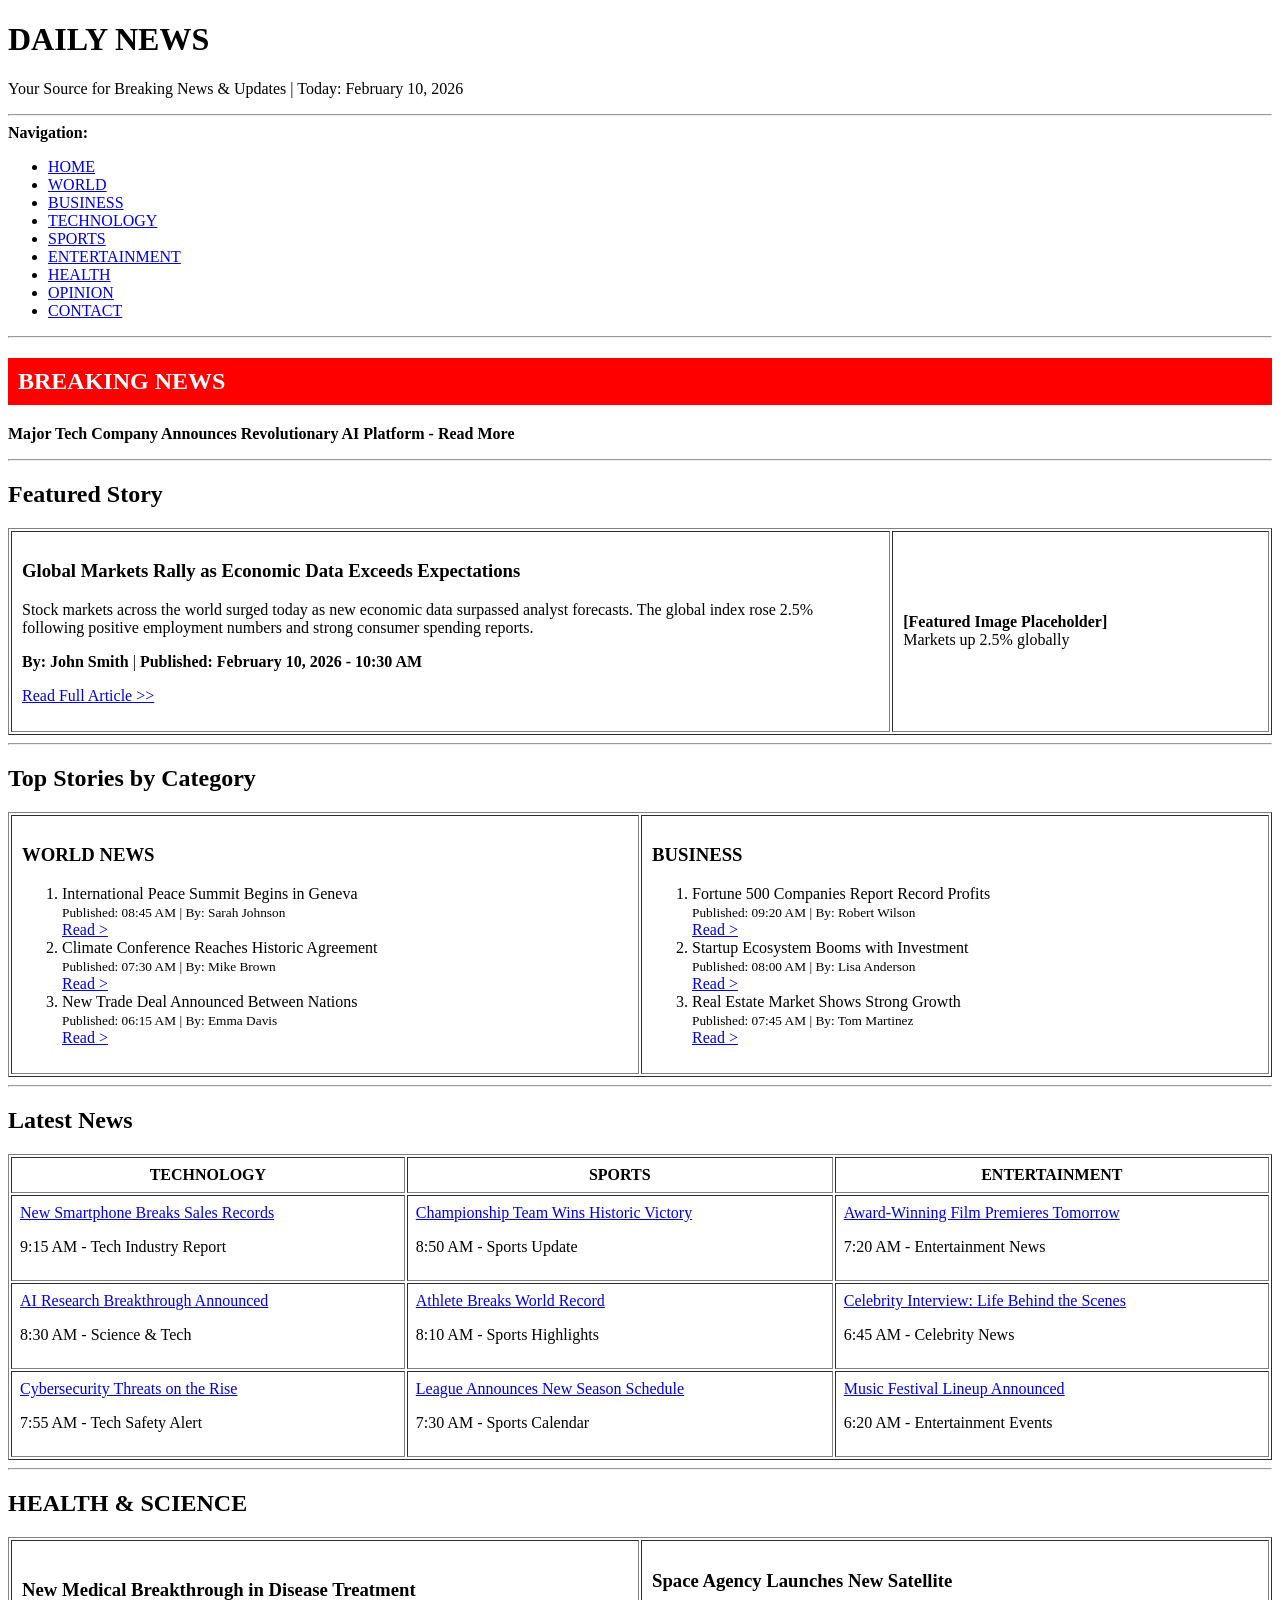
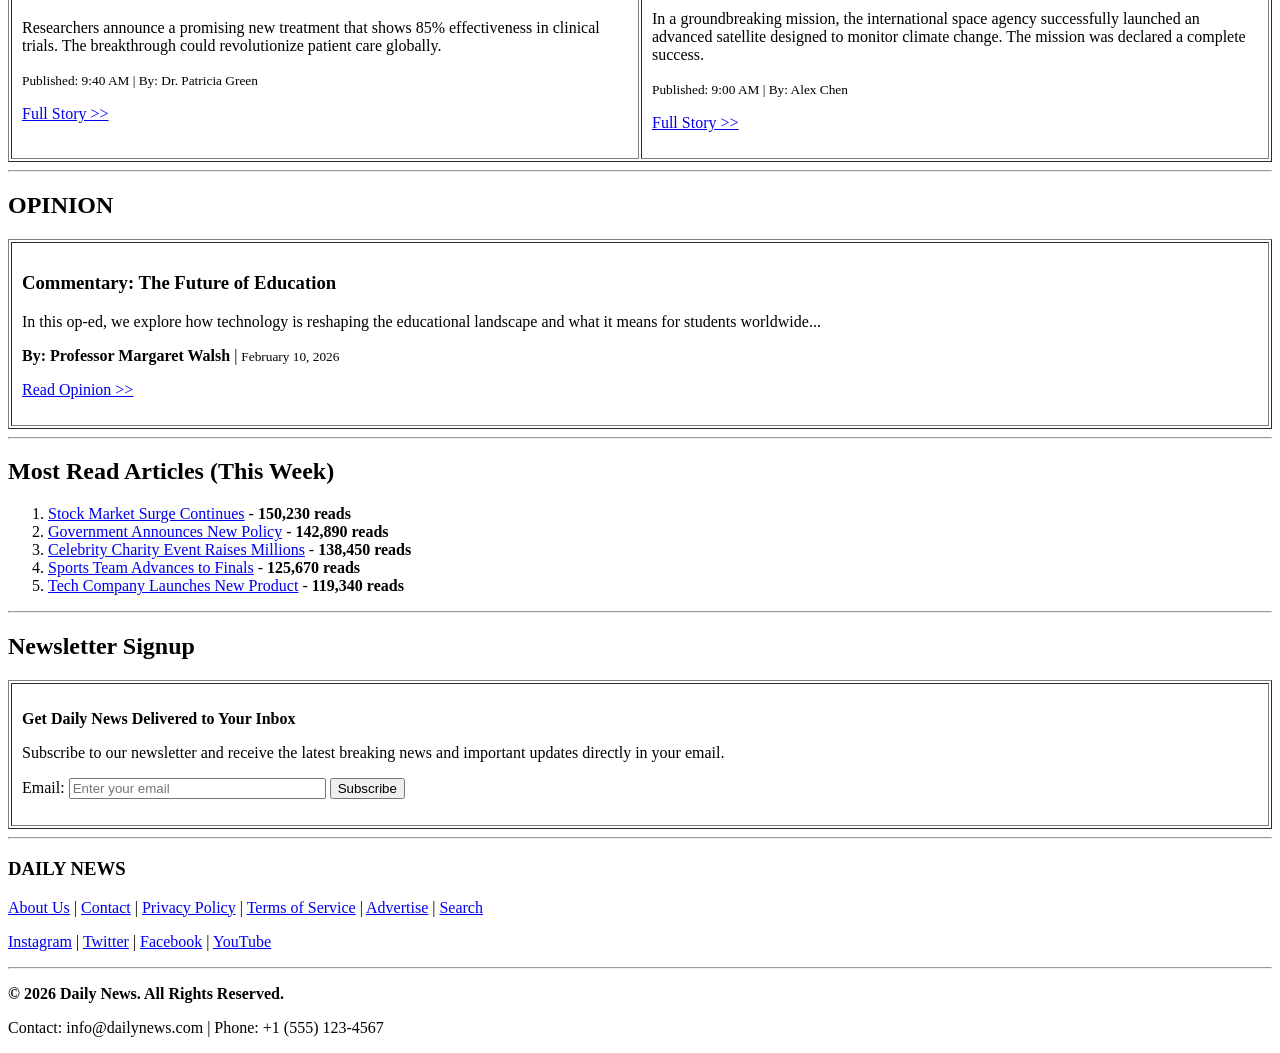
==== index.html @ f4189800 "Rename News_web_page_programe_2.html to index.html" ====
<!DOCTYPE html>
<html lang="en">
<head>
    <meta charset="UTF-8">
    <meta name="viewport" content="width=device-width, initial-scale=1.0">
    <title>Daily News - Breaking News & Updates</title>
</head>
<body>
    <!-- Header Logo and Title -->
    <div>
        <h1>DAILY NEWS</h1>
        <p>Your Source for Breaking News & Updates | Today: February 10, 2026</p>
        <hr>
    </div>

    <!-- Navigation Bar -->
    <div>
        <b>Navigation:</b>
        <ul>
            <li><a href="#">HOME</a></li>
            <li><a href="#">WORLD</a></li>
            <li><a href="#">BUSINESS</a></li>
            <li><a href="#">TECHNOLOGY</a></li>
            <li><a href="#">SPORTS</a></li>
            <li><a href="#">ENTERTAINMENT</a></li>
            <li><a href="#">HEALTH</a></li>
            <li><a href="#">OPINION</a></li>
            <li><a href="#">CONTACT</a></li>
        </ul>
    </div>

    <hr>

    <!-- Breaking News Banner -->
    <div>
        <h2 style="background-color: red; color: white; padding: 10px;">BREAKING NEWS</h2>
        <p><b>Major Tech Company Announces Revolutionary AI Platform - Read More</b></p>
    </div>

    <hr>

    <!-- Featured Story -->
    <h2>Featured Story</h2>
    <table border="1" cellpadding="10" width="100%">
        <tr>
            <td width="70%">
                <h3>Global Markets Rally as Economic Data Exceeds Expectations</h3>
                <p>Stock markets across the world surged today as new economic data surpassed analyst forecasts. The global index rose 2.5% following positive employment numbers and strong consumer spending reports.</p>
                <p><b>By: John Smith</b> | <b>Published: February 10, 2026 - 10:30 AM</b></p>
                <p><a href="#">Read Full Article &gt;&gt;</a></p>
            </td>
            <td width="30%">
                <b>[Featured Image Placeholder]</b><br>
                Markets up 2.5% globally
            </td>
        </tr>
    </table>

    <hr>

    <!-- News Categories -->
    <h2>Top Stories by Category</h2>
    <table border="1" cellpadding="10" width="100%">
        <tr>
            <td width="50%">
                <h3>WORLD NEWS</h3>
                <ol>
                    <li>International Peace Summit Begins in Geneva
                        <br><small>Published: 08:45 AM | By: Sarah Johnson</small>
                        <br><a href="#">Read &gt;</a>
                    </li>
                    <li>Climate Conference Reaches Historic Agreement
                        <br><small>Published: 07:30 AM | By: Mike Brown</small>
                        <br><a href="#">Read &gt;</a>
                    </li>
                    <li>New Trade Deal Announced Between Nations
                        <br><small>Published: 06:15 AM | By: Emma Davis</small>
                        <br><a href="#">Read &gt;</a>
                    </li>
                </ol>
            </td>
            <td width="50%">
                <h3>BUSINESS</h3>
                <ol>
                    <li>Fortune 500 Companies Report Record Profits
                        <br><small>Published: 09:20 AM | By: Robert Wilson</small>
                        <br><a href="#">Read &gt;</a>
                    </li>
                    <li>Startup Ecosystem Booms with Investment
                        <br><small>Published: 08:00 AM | By: Lisa Anderson</small>
                        <br><a href="#">Read &gt;</a>
                    </li>
                    <li>Real Estate Market Shows Strong Growth
                        <br><small>Published: 07:45 AM | By: Tom Martinez</small>
                        <br><a href="#">Read &gt;</a>
                    </li>
                </ol>
            </td>
        </tr>
    </table>

    <hr>

    <!-- More News Section -->
    <h2>Latest News</h2>
    <table border="1" cellpadding="8" width="100%">
        <tr>
            <th>TECHNOLOGY</th>
            <th>SPORTS</th>
            <th>ENTERTAINMENT</th>
        </tr>
        <tr>
            <td>
                <a href="#">New Smartphone Breaks Sales Records</a>
                <p>9:15 AM - Tech Industry Report</p>
            </td>
            <td>
                <a href="#">Championship Team Wins Historic Victory</a>
                <p>8:50 AM - Sports Update</p>
            </td>
            <td>
                <a href="#">Award-Winning Film Premieres Tomorrow</a>
                <p>7:20 AM - Entertainment News</p>
            </td>
        </tr>
        <tr>
            <td>
                <a href="#">AI Research Breakthrough Announced</a>
                <p>8:30 AM - Science & Tech</p>
            </td>
            <td>
                <a href="#">Athlete Breaks World Record</a>
                <p>8:10 AM - Sports Highlights</p>
            </td>
            <td>
                <a href="#">Celebrity Interview: Life Behind the Scenes</a>
                <p>6:45 AM - Celebrity News</p>
            </td>
        </tr>
        <tr>
            <td>
                <a href="#">Cybersecurity Threats on the Rise</a>
                <p>7:55 AM - Tech Safety Alert</p>
            </td>
            <td>
                <a href="#">League Announces New Season Schedule</a>
                <p>7:30 AM - Sports Calendar</p>
            </td>
            <td>
                <a href="#">Music Festival Lineup Announced</a>
                <p>6:20 AM - Entertainment Events</p>
            </td>
        </tr>
    </table>

    <hr>

    <!-- Health and Science Section -->
    <h2>HEALTH & SCIENCE</h2>
    <table border="1" cellpadding="10" width="100%">
        <tr>
            <td width="50%">
                <h3>New Medical Breakthrough in Disease Treatment</h3>
                <p>Researchers announce a promising new treatment that shows 85% effectiveness in clinical trials. The breakthrough could revolutionize patient care globally.</p>
                <p><small>Published: 9:40 AM | By: Dr. Patricia Green</small></p>
                <p><a href="#">Full Story &gt;&gt;</a></p>
            </td>
            <td width="50%">
                <h3>Space Agency Launches New Satellite</h3>
                <p>In a groundbreaking mission, the international space agency successfully launched an advanced satellite designed to monitor climate change. The mission was declared a complete success.</p>
                <p><small>Published: 9:00 AM | By: Alex Chen</small></p>
                <p><a href="#">Full Story &gt;&gt;</a></p>
            </td>
        </tr>
    </table>

    <hr>

    <!-- Opinion Section -->
    <h2>OPINION</h2>
    <table border="1" cellpadding="10" width="100%">
        <tr>
            <td>
                <h3>Commentary: The Future of Education</h3>
                <p>In this op-ed, we explore how technology is reshaping the educational landscape and what it means for students worldwide...</p>
                <p><b>By: Professor Margaret Walsh</b> | <small>February 10, 2026</small></p>
                <p><a href="#">Read Opinion &gt;&gt;</a></p>
            </td>
        </tr>
    </table>

    <hr>

    <!-- Most Popular Articles -->
    <h2>Most Read Articles (This Week)</h2>
    <ol>
        <li><a href="#">Stock Market Surge Continues</a> - <b>150,230 reads</b></li>
        <li><a href="#">Government Announces New Policy</a> - <b>142,890 reads</b></li>
        <li><a href="#">Celebrity Charity Event Raises Millions</a> - <b>138,450 reads</b></li>
        <li><a href="#">Sports Team Advances to Finals</a> - <b>125,670 reads</b></li>
        <li><a href="#">Tech Company Launches New Product</a> - <b>119,340 reads</b></li>
    </ol>

    <hr>

    <!-- Subscribe Section -->
    <h2>Newsletter Signup</h2>
    <table border="1" cellpadding="10" width="100%">
        <tr>
            <td>
                <p><b>Get Daily News Delivered to Your Inbox</b></p>
                <p>Subscribe to our newsletter and receive the latest breaking news and important updates directly in your email.</p>
                <p>
                    Email: <input type="text" placeholder="Enter your email" size="30">
                    <input type="submit" value="Subscribe">
                </p>
            </td>
        </tr>
    </table>

    <hr>

    <!-- Footer -->
    <div>
        <h3>DAILY NEWS</h3>
        <p>
            <a href="#">About Us</a> | 
            <a href="#">Contact</a> | 
            <a href="#">Privacy Policy</a> | 
            <a href="#">Terms of Service</a> | 
            <a href="#">Advertise</a> | 
            <a href="#">Search</a>
        </p>
        <p>
            <a href="#">Instagram</a> | 
            <a href="#">Twitter</a> | 
            <a href="#">Facebook</a> | 
            <a href="#">YouTube</a>
        </p>
        <hr>
        <p><b>&copy; 2026 Daily News. All Rights Reserved.</b></p>
        <p>Contact: info@dailynews.com | Phone: +1 (555) 123-4567</p>
    </div>

</body>
</html>
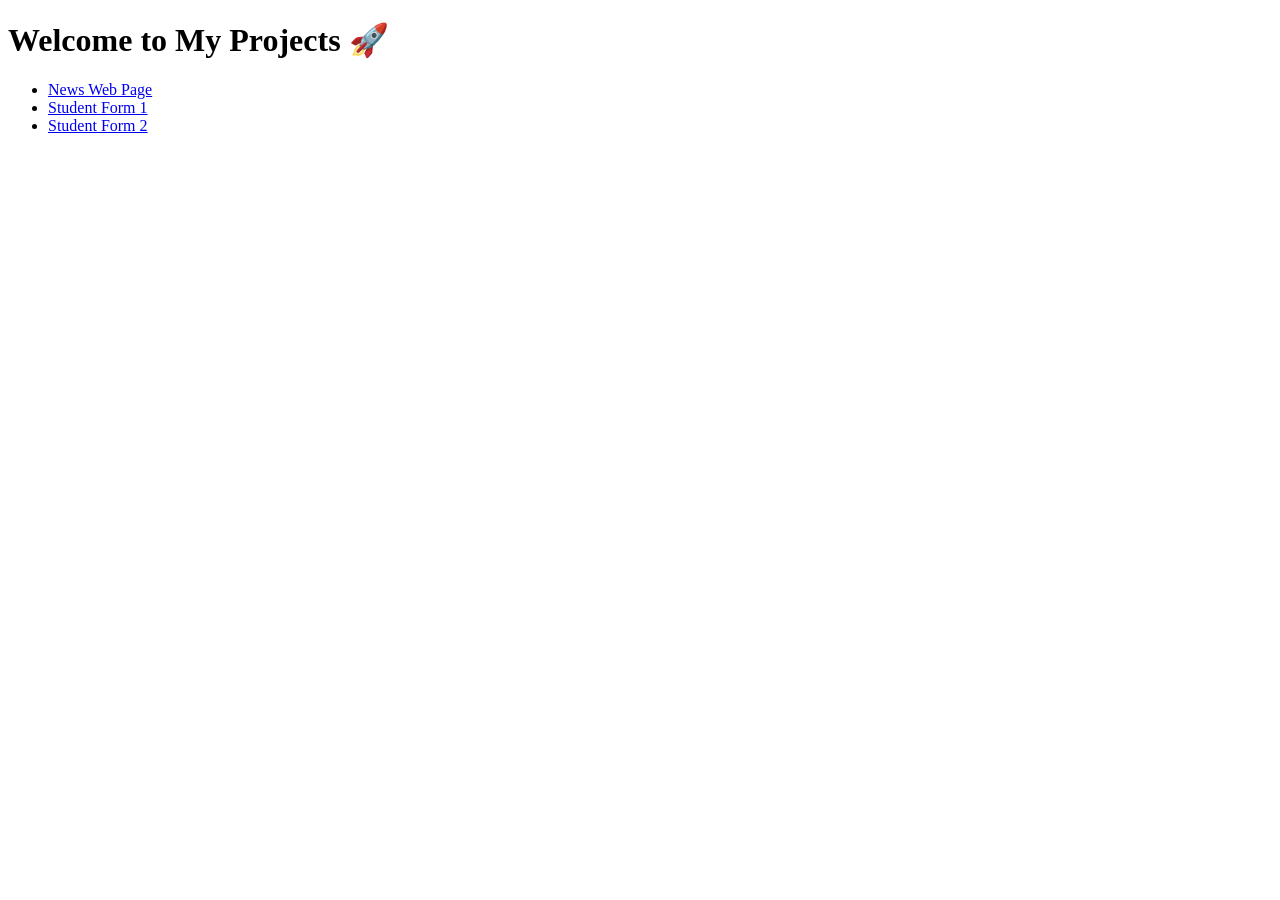
==== commit 65877380: "Create index.html" ====
--- a/index.html
+++ b/index.html
@@ -1,246 +1,17 @@
-<!DOCTYPE html>
-<html lang="en">
-<head>
-    <meta charset="UTF-8">
-    <meta name="viewport" content="width=device-width, initial-scale=1.0">
-    <title>Daily News - Breaking News & Updates</title>
-</head>
-<body>
-    <!-- Header Logo and Title -->
-    <div>
-        <h1>DAILY NEWS</h1>
-        <p>Your Source for Breaking News & Updates | Today: February 10, 2026</p>
-        <hr>
-    </div>
-
-    <!-- Navigation Bar -->
-    <div>
-        <b>Navigation:</b>
-        <ul>
-            <li><a href="#">HOME</a></li>
-            <li><a href="#">WORLD</a></li>
-            <li><a href="#">BUSINESS</a></li>
-            <li><a href="#">TECHNOLOGY</a></li>
-            <li><a href="#">SPORTS</a></li>
-            <li><a href="#">ENTERTAINMENT</a></li>
-            <li><a href="#">HEALTH</a></li>
-            <li><a href="#">OPINION</a></li>
-            <li><a href="#">CONTACT</a></li>
-        </ul>
-    </div>
-
-    <hr>
-
-    <!-- Breaking News Banner -->
-    <div>
-        <h2 style="background-color: red; color: white; padding: 10px;">BREAKING NEWS</h2>
-        <p><b>Major Tech Company Announces Revolutionary AI Platform - Read More</b></p>
-    </div>
-
-    <hr>
-
-    <!-- Featured Story -->
-    <h2>Featured Story</h2>
-    <table border="1" cellpadding="10" width="100%">
-        <tr>
-            <td width="70%">
-                <h3>Global Markets Rally as Economic Data Exceeds Expectations</h3>
-                <p>Stock markets across the world surged today as new economic data surpassed analyst forecasts. The global index rose 2.5% following positive employment numbers and strong consumer spending reports.</p>
-                <p><b>By: John Smith</b> | <b>Published: February 10, 2026 - 10:30 AM</b></p>
-                <p><a href="#">Read Full Article &gt;&gt;</a></p>
-            </td>
-            <td width="30%">
-                <b>[Featured Image Placeholder]</b><br>
-                Markets up 2.5% globally
-            </td>
-        </tr>
-    </table>
-
-    <hr>
-
-    <!-- News Categories -->
-    <h2>Top Stories by Category</h2>
-    <table border="1" cellpadding="10" width="100%">
-        <tr>
-            <td width="50%">
-                <h3>WORLD NEWS</h3>
-                <ol>
-                    <li>International Peace Summit Begins in Geneva
-                        <br><small>Published: 08:45 AM | By: Sarah Johnson</small>
-                        <br><a href="#">Read &gt;</a>
-                    </li>
-                    <li>Climate Conference Reaches Historic Agreement
-                        <br><small>Published: 07:30 AM | By: Mike Brown</small>
-                        <br><a href="#">Read &gt;</a>
-                    </li>
-                    <li>New Trade Deal Announced Between Nations
-                        <br><small>Published: 06:15 AM | By: Emma Davis</small>
-                        <br><a href="#">Read &gt;</a>
-                    </li>
-                </ol>
-            </td>
-            <td width="50%">
-                <h3>BUSINESS</h3>
-                <ol>
-                    <li>Fortune 500 Companies Report Record Profits
-                        <br><small>Published: 09:20 AM | By: Robert Wilson</small>
-                        <br><a href="#">Read &gt;</a>
-                    </li>
-                    <li>Startup Ecosystem Booms with Investment
-                        <br><small>Published: 08:00 AM | By: Lisa Anderson</small>
-                        <br><a href="#">Read &gt;</a>
-                    </li>
-                    <li>Real Estate Market Shows Strong Growth
-                        <br><small>Published: 07:45 AM | By: Tom Martinez</small>
-                        <br><a href="#">Read &gt;</a>
-                    </li>
-                </ol>
-            </td>
-        </tr>
-    </table>
-
-    <hr>
-
-    <!-- More News Section -->
-    <h2>Latest News</h2>
-    <table border="1" cellpadding="8" width="100%">
-        <tr>
-            <th>TECHNOLOGY</th>
-            <th>SPORTS</th>
-            <th>ENTERTAINMENT</th>
-        </tr>
-        <tr>
-            <td>
-                <a href="#">New Smartphone Breaks Sales Records</a>
-                <p>9:15 AM - Tech Industry Report</p>
-            </td>
-            <td>
-                <a href="#">Championship Team Wins Historic Victory</a>
-                <p>8:50 AM - Sports Update</p>
-            </td>
-            <td>
-                <a href="#">Award-Winning Film Premieres Tomorrow</a>
-                <p>7:20 AM - Entertainment News</p>
-            </td>
-        </tr>
-        <tr>
-            <td>
-                <a href="#">AI Research Breakthrough Announced</a>
-                <p>8:30 AM - Science & Tech</p>
-            </td>
-            <td>
-                <a href="#">Athlete Breaks World Record</a>
-                <p>8:10 AM - Sports Highlights</p>
-            </td>
-            <td>
-                <a href="#">Celebrity Interview: Life Behind the Scenes</a>
-                <p>6:45 AM - Celebrity News</p>
-            </td>
-        </tr>
-        <tr>
-            <td>
-                <a href="#">Cybersecurity Threats on the Rise</a>
-                <p>7:55 AM - Tech Safety Alert</p>
-            </td>
-            <td>
-                <a href="#">League Announces New Season Schedule</a>
-                <p>7:30 AM - Sports Calendar</p>
-            </td>
-            <td>
-                <a href="#">Music Festival Lineup Announced</a>
-                <p>6:20 AM - Entertainment Events</p>
-            </td>
-        </tr>
-    </table>
-
-    <hr>
-
-    <!-- Health and Science Section -->
-    <h2>HEALTH & SCIENCE</h2>
-    <table border="1" cellpadding="10" width="100%">
-        <tr>
-            <td width="50%">
-                <h3>New Medical Breakthrough in Disease Treatment</h3>
-                <p>Researchers announce a promising new treatment that shows 85% effectiveness in clinical trials. The breakthrough could revolutionize patient care globally.</p>
-                <p><small>Published: 9:40 AM | By: Dr. Patricia Green</small></p>
-                <p><a href="#">Full Story &gt;&gt;</a></p>
-            </td>
-            <td width="50%">
-                <h3>Space Agency Launches New Satellite</h3>
-                <p>In a groundbreaking mission, the international space agency successfully launched an advanced satellite designed to monitor climate change. The mission was declared a complete success.</p>
-                <p><small>Published: 9:00 AM | By: Alex Chen</small></p>
-                <p><a href="#">Full Story &gt;&gt;</a></p>
-            </td>
-        </tr>
-    </table>
-
-    <hr>
-
-    <!-- Opinion Section -->
-    <h2>OPINION</h2>
-    <table border="1" cellpadding="10" width="100%">
-        <tr>
-            <td>
-                <h3>Commentary: The Future of Education</h3>
-                <p>In this op-ed, we explore how technology is reshaping the educational landscape and what it means for students worldwide...</p>
-                <p><b>By: Professor Margaret Walsh</b> | <small>February 10, 2026</small></p>
-                <p><a href="#">Read Opinion &gt;&gt;</a></p>
-            </td>
-        </tr>
-    </table>
-
-    <hr>
-
-    <!-- Most Popular Articles -->
-    <h2>Most Read Articles (This Week)</h2>
-    <ol>
-        <li><a href="#">Stock Market Surge Continues</a> - <b>150,230 reads</b></li>
-        <li><a href="#">Government Announces New Policy</a> - <b>142,890 reads</b></li>
-        <li><a href="#">Celebrity Charity Event Raises Millions</a> - <b>138,450 reads</b></li>
-        <li><a href="#">Sports Team Advances to Finals</a> - <b>125,670 reads</b></li>
-        <li><a href="#">Tech Company Launches New Product</a> - <b>119,340 reads</b></li>
-    </ol>
-
-    <hr>
-
-    <!-- Subscribe Section -->
-    <h2>Newsletter Signup</h2>
-    <table border="1" cellpadding="10" width="100%">
-        <tr>
-            <td>
-                <p><b>Get Daily News Delivered to Your Inbox</b></p>
-                <p>Subscribe to our newsletter and receive the latest breaking news and important updates directly in your email.</p>
-                <p>
-                    Email: <input type="text" placeholder="Enter your email" size="30">
-                    <input type="submit" value="Subscribe">
-                </p>
-            </td>
-        </tr>
-    </table>
-
-    <hr>
-
-    <!-- Footer -->
-    <div>
-        <h3>DAILY NEWS</h3>
-        <p>
-            <a href="#">About Us</a> | 
-            <a href="#">Contact</a> | 
-            <a href="#">Privacy Policy</a> | 
-            <a href="#">Terms of Service</a> | 
-            <a href="#">Advertise</a> | 
-            <a href="#">Search</a>
-        </p>
-        <p>
-            <a href="#">Instagram</a> | 
-            <a href="#">Twitter</a> | 
-            <a href="#">Facebook</a> | 
-            <a href="#">YouTube</a>
-        </p>
-        <hr>
-        <p><b>&copy; 2026 Daily News. All Rights Reserved.</b></p>
-        <p>Contact: info@dailynews.com | Phone: +1 (555) 123-4567</p>
-    </div>
-
-</body>
-</html>
+<!DOCTYPE html>
+<html>
+<head>
+    <title>My Projects</title>
+</head>
+<body>
+
+    <h1>Welcome to My Projects 🚀</h1>
+
+    <ul>
+        <li><a href="Daily_News.html">News Web Page</a></li>
+        <li><a href="Student_Registration_Form_1.HTML">Student Form 1</a></li>
+        <li><a href="student_registration_form.html">Student Form 2</a></li>
+    </ul>
+
+</body>
+</html>
